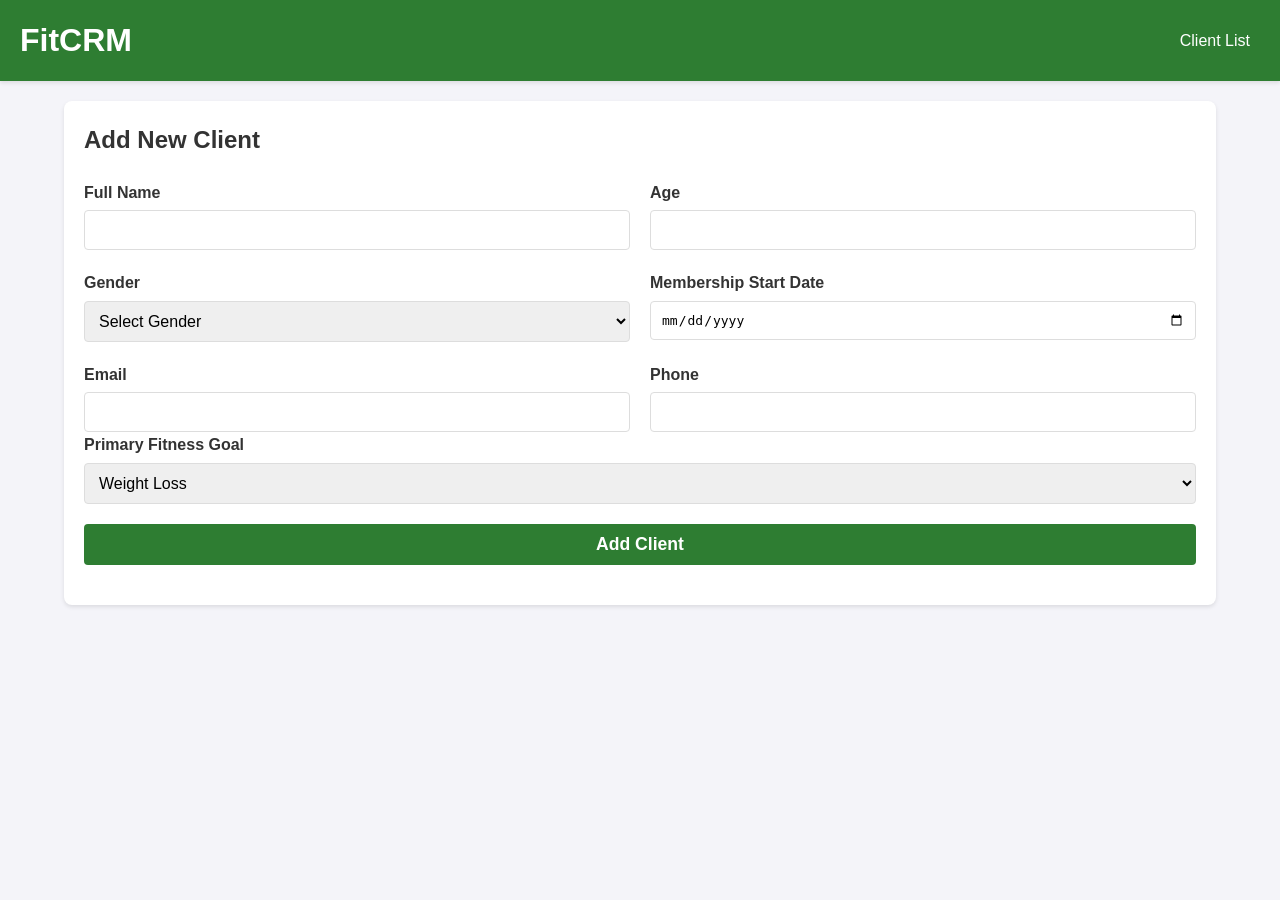
==== client-form.html @ e148c896 "Add files via upload" ====
<!DOCTYPE html>
<html lang="en">
<head>
    <meta charset="UTF-8">
    <meta name="viewport" content="width=device-width, initial-scale=1.0">
    <title>FitCRM - Add Client</title>
    <link rel="stylesheet" href="css/styles.css">
</head>
<body>
    <header class="navbar">
        <h1><a href="index.html">FitCRM</a></h1>
        <nav>
            <a href="client-list.html">Client List</a>
        </nav>
    </header>
    <main class="container">
        <h2>Add New Client</h2>
        <form class="client-form">
            <div class="form-grid">
                <div class="form-group">
                    <label for="fullName">Full Name</label>
                    <input type="text" id="fullName" name="fullName" required>
                </div>

                <div class="form-group">
                    <label for="age">Age</label>
                    <input type="number" id="age" name="age" min="16" max="100" required>
                </div>
                
                <div class="form-group">
                    <label for="gender">Gender</label>
                    <select id="gender" name="gender" required>
                        <option value="">Select Gender</option>
                        <option value="female">Female</option>
                        <option value="male">Male</option>
                        <option value="other">Other/Prefer not to say</option>
                    </select>
                </div>

                <div class="form-group">
                    <label for="startDate">Membership Start Date</label>
                    <input type="date" id="startDate" name="startDate" required>
                </div>

                <div class="form-group">
                    <label for="email">Email</label>
                    <input type="email" id="email" name="email" required>
                </div>

                <div class="form-group">
                    <label for="phone">Phone</label>
                    <input type="tel" id="phone" name="phone">
                </div>
            </div>

            <div class="form-group large-group">
                <label for="fitnessGoal">Primary Fitness Goal</label>
                <select id="fitnessGoal" name="fitnessGoal">
                    <option value="weightLoss">Weight Loss</option>
                    <option value="muscleGain">Muscle Gain</option>
                    <option value="generalFitness">General Fitness</option>
                    <option value="other">Other (Use Notes Field)</option>
                </select>
            </div>
            
            <button type="submit" class="button primary action-button">Add Client</button>
        </form>
    </main>
</body>
</html>
---- css/styles.css ----
/* Basic Reset and Variables */
:root {
    --primary-color: #2e7d32; /* A shade of green for fitness vibe */
    --secondary-color: #0288d1; /* A shade of blue */
    --background-color: #f4f4f9;
    --text-color: #333;
    --light-border: #ddd;
    --shadow: 0 2px 4px rgba(0,0,0,0.1);
}

* {
    box-sizing: border-box;
    margin: 0;
    padding: 0;
}

body {
    font-family: Arial, sans-serif;
    line-height: 1.6;
    color: var(--text-color);
    background-color: var(--background-color);
}

/* --- Layout and Containers --- */
.container {
    width: 90%;
    max-width: 1200px;
    margin: 20px auto;
    padding: 20px;
    background-color: white;
    border-radius: 8px;
    box-shadow: var(--shadow);
}

.centered-nav {
    text-align: center;
    padding: 40px;
}

/* --- Navigation Bar --- */
.navbar {
    background-color: var(--primary-color);
    color: white;
    padding: 15px 20px;
    display: flex;
    justify-content: space-between;
    align-items: center;
    box-shadow: var(--shadow);
}

.navbar h1 a {
    color: white;
    text-decoration: none;
}

.navbar nav a {
    color: white;
    text-decoration: none;
    padding: 5px 10px;
    border-radius: 4px;
    transition: background-color 0.3s;
}

.navbar nav a:hover {
    background-color: rgba(255, 255, 255, 0.2);
}

/* --- Buttons --- */
.button {
    display: inline-block;
    padding: 10px 20px;
    border: none;
    border-radius: 4px;
    cursor: pointer;
    text-decoration: none;
    font-weight: bold;
    transition: background-color 0.3s, opacity 0.3s;
    text-align: center;
}

.primary {
    background-color: var(--primary-color);
    color: white;
}

.primary:hover {
    background-color: #388e3c; /* Darker primary */
}

.secondary {
    background-color: var(--secondary-color);
    color: white;
}

.secondary:hover {
    background-color: #0277bd; /* Darker secondary */
}

.action-button {
    width: 100%;
    margin-top: 20px;
    font-size: 1.1em;
}

.main-navigation a {
    margin: 10px;
}

/* --- Form Styling (Flexbox/Grid for Layout) --- */
.client-form {
    padding: 20px 0;
}

.form-grid {
    /* Use CSS Grid for the two-column layout on desktop */
    display: grid;
    grid-template-columns: repeat(2, 1fr);
    gap: 20px;
}

.form-group {
    display: flex;
    flex-direction: column;
}

.form-group label {
    margin-bottom: 5px;
    font-weight: bold;
}

.form-group input,
.form-group select {
    padding: 10px;
    border: 1px solid var(--light-border);
    border-radius: 4px;
    font-size: 1em;
}

.large-group {
    /* Make the 'Fitness Goal' span across the full width */
    grid-column: 1 / -1;
}


/* --- Client List (Table Styling) --- */
.client-table-wrapper {
    overflow-x: auto; /* Allows horizontal scrolling on small screens */
}

table {
    width: 100%;
    border-collapse: collapse;
    margin-top: 20px;
}

th, td {
    padding: 12px 15px;
    text-align: left;
    border-bottom: 1px solid var(--light-border);
}

th {
    background-color: var(--primary-color);
    color: white;
    font-weight: bold;
    text-transform: uppercase;
    font-size: 0.9em;
}

tbody tr:hover {
    background-color: #e8f5e9; /* Light green hover effect */
}

/* Action Buttons in Table */
td button {
    padding: 5px 10px;
    margin-right: 5px;
    border: none;
    border-radius: 4px;
    cursor: pointer;
    font-size: 0.85em;
}

.action-edit {
    background-color: var(--secondary-color);
    color: white;
}

.action-delete {
    background-color: #e57373; /* Light red */
    color: white;
}

/* Search Bar (Flexbox) */
.search-bar {
    display: flex;
    gap: 10px;
    margin-bottom: 20px;
    align-items: stretch;
}

.search-bar input {
    flex-grow: 1;
    padding: 10px;
    border: 1px solid var(--light-border);
    border-radius: 4px;
}


/* --- Responsive Design (Media Queries) --- */

/* Mobile view (screens up to 768px) */
@media (max-width: 768px) {
    
    .container {
        width: 100%;
        margin: 0;
        border-radius: 0;
        box-shadow: none;
        padding: 10px;
    }

    /* Forms: Stack columns vertically */
    .form-grid {
        grid-template-columns: 1fr;
    }
    
    .large-group {
        grid-column: 1 / 1; /* Reset to single column */
    }

    /* Table: Hide less crucial columns */
    .hide-on-mobile {
        display: none;
    }

    /* Table Actions: Make buttons full width if necessary, or stack them */
    td button {
        display: block;
        width: 100%;
        margin: 5px 0;
    }
    
    /* Search Bar: Stack input and button */
    .search-bar {
        flex-direction: column;
    }
}

/* Small adjustments for very small screens (phones) */
@media (max-width: 480px) {
    .navbar {
        flex-direction: column;
        text-align: center;
        padding: 10px;
    }
    .navbar nav {
        margin-top: 10px;
    }
    
    /* Ensure the table is still readable */
    th, td {
        padding: 8px 10px;
    }
}
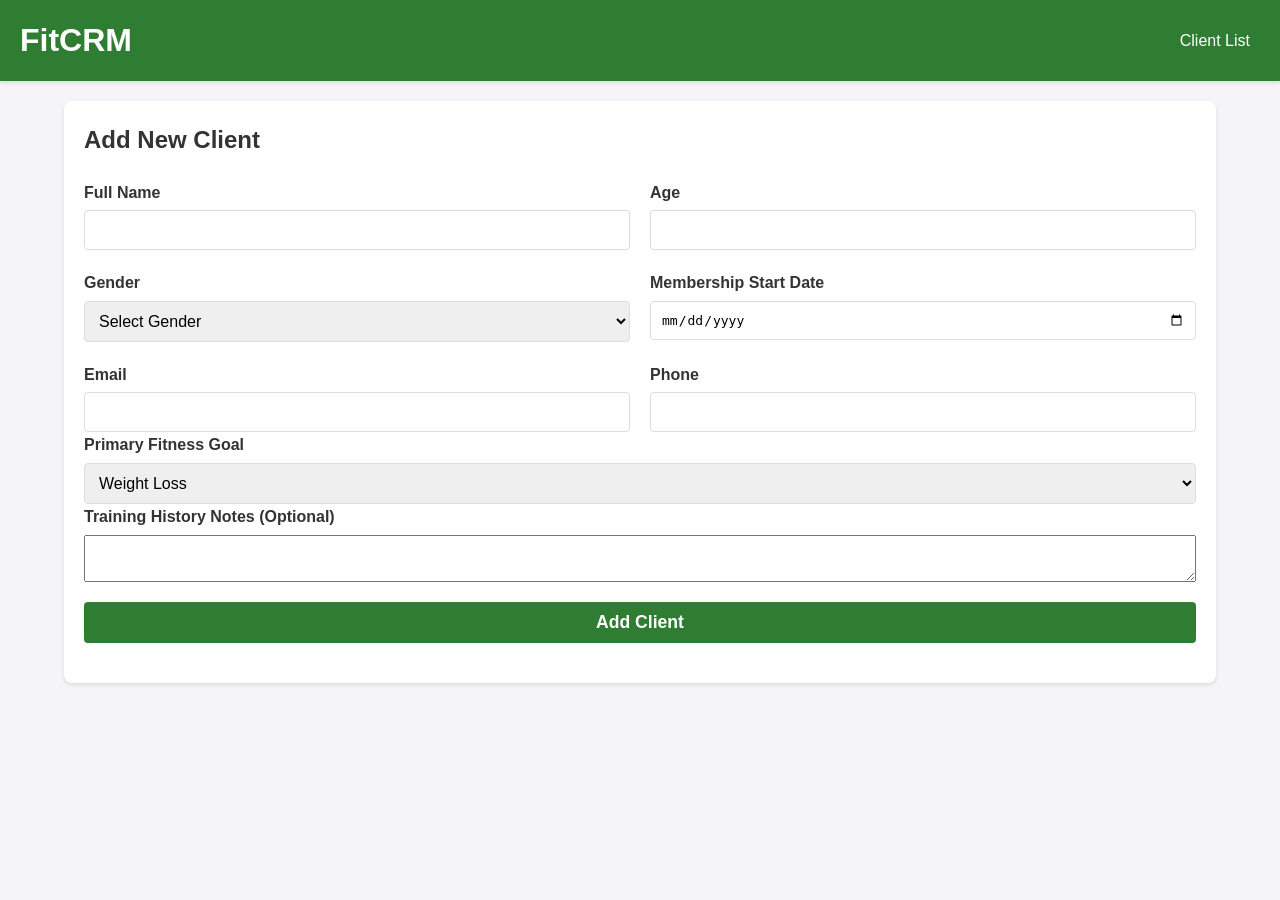
==== commit 713aec27: "Update client-form.html" ====
--- a/client-form.html
+++ b/client-form.html
@@ -15,7 +15,7 @@
     </header>
     <main class="container">
         <h2>Add New Client</h2>
-        <form class="client-form">
+        <form class="client-form" id="clientForm"> 
             <div class="form-grid">
                 <div class="form-group">
                     <label for="fullName">Full Name</label>
@@ -62,9 +62,15 @@
                     <option value="other">Other (Use Notes Field)</option>
                 </select>
             </div>
+
+            <div class="form-group large-group">
+                <label for="trainingHistory">Training History Notes (Optional)</label>
+                <textarea id="trainingHistory" name="trainingHistory" rows="3"></textarea>
+            </div>
             
             <button type="submit" class="button primary action-button">Add Client</button>
         </form>
     </main>
+    <script src="js/main.js"></script>
 </body>
 </html>
